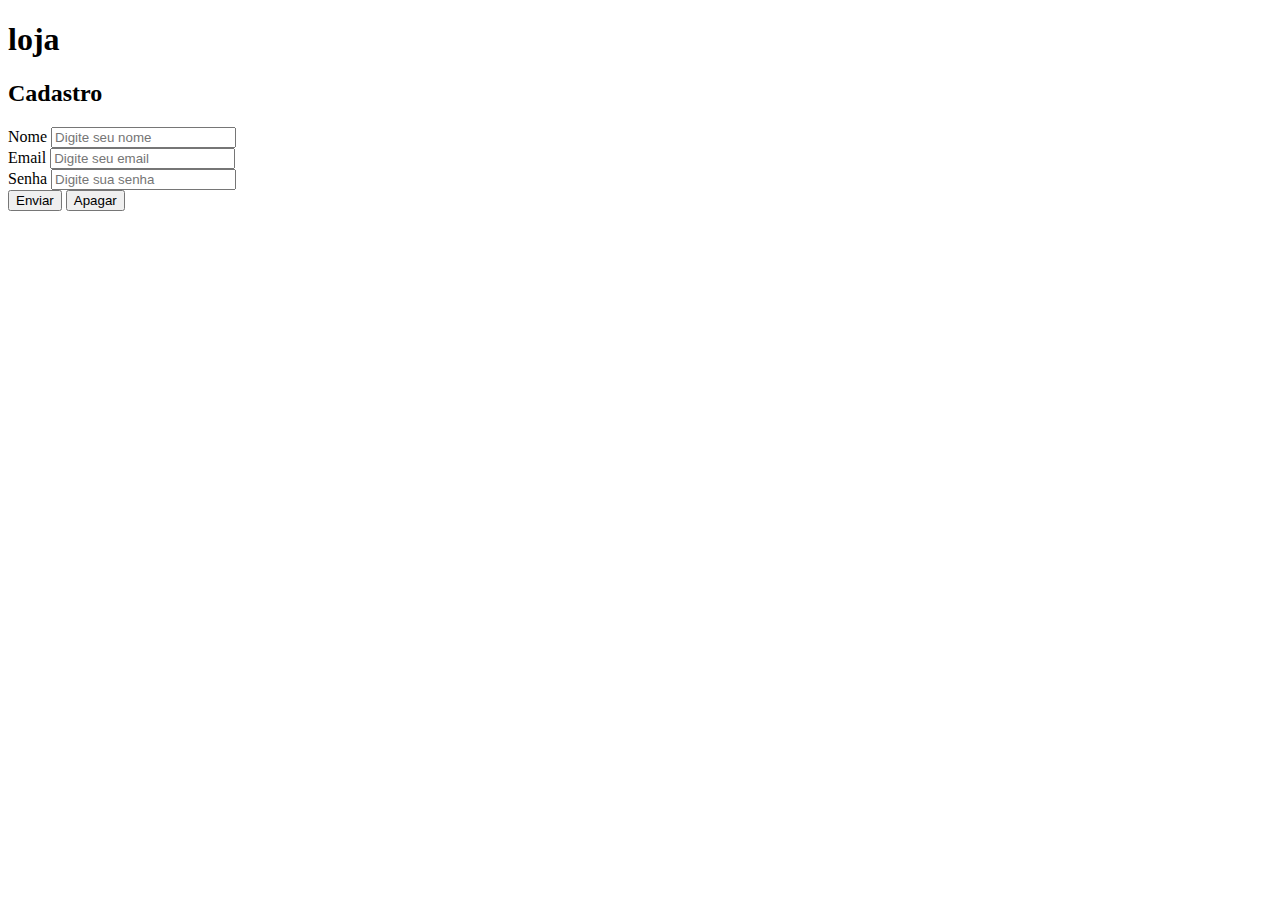
==== aulas01/formularios/index.html @ f9f878f1 "formularios" ====
<!DOCTYPE html>
<html lang="en">
<head>
    <meta charset="UTF-8">
    <meta http-equiv="X-UA-Compatible" content="IE=edge">
    <meta name="viewport" content="width=device-width, initial-scale=1.0">
    <title>Loja</title>
</head>
<body>
    <header>
        <nav>
            <h1>loja</h1>
        </nav>
    </header>
    <main>
        <section>
            <h2>Cadastro</h2>

            <form action="obrigado.html">
                <div>
                    <label for="ctrl-name">Nome</label>
                    <input id="ctrl-name" name="name" type="text" placeholder="Digite seu nome">
                </div>

                <div>
                    <label for="ctrl-email">Email</label>
                    <input id="ctrl-email" name="email" type="email" placeholder="Digite seu email">
                </div>

                <div>
                    <label for="ctrl-password">Senha</label>
                    <input id="password-" name="password" type="password" placeholder="Digite sua senha">
                </div>

                <input type="submit" value="Enviar">
                <input type="reset" value="Apagar">

            </form>
        </section>
    </main>
</body>
</html>
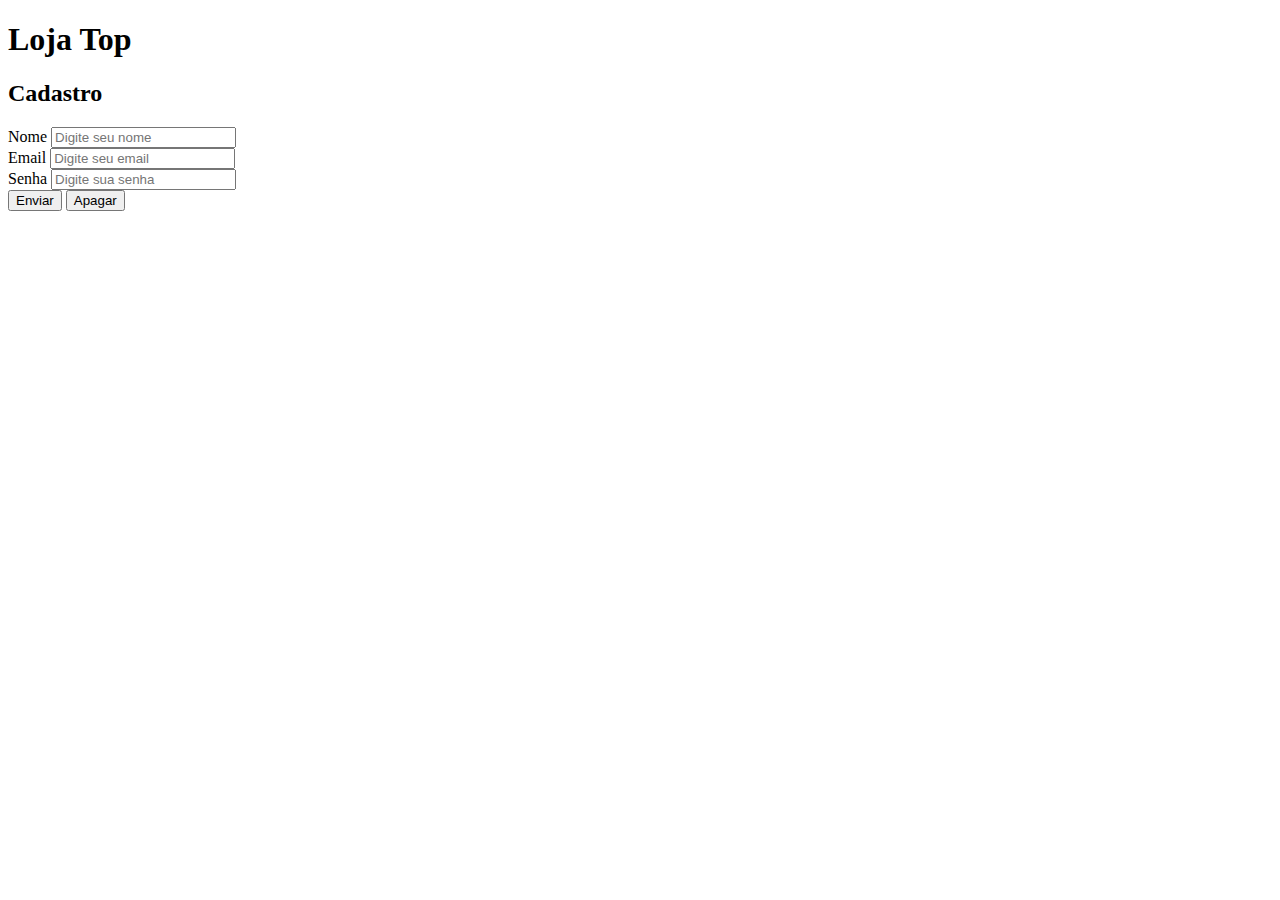
==== commit 07afa3fa: "css 01" ====
--- a/aulas01/formularios/index.html
+++ b/aulas01/formularios/index.html
@@ -5,11 +5,12 @@
     <meta http-equiv="X-UA-Compatible" content="IE=edge">
     <meta name="viewport" content="width=device-width, initial-scale=1.0">
     <title>Loja</title>
+    <link rel="stylesheet" href="css/style.css">
 </head>
 <body>
     <header>
         <nav>
-            <h1>loja</h1>
+            <h1>Loja Top</h1>
         </nav>
     </header>
     <main>
